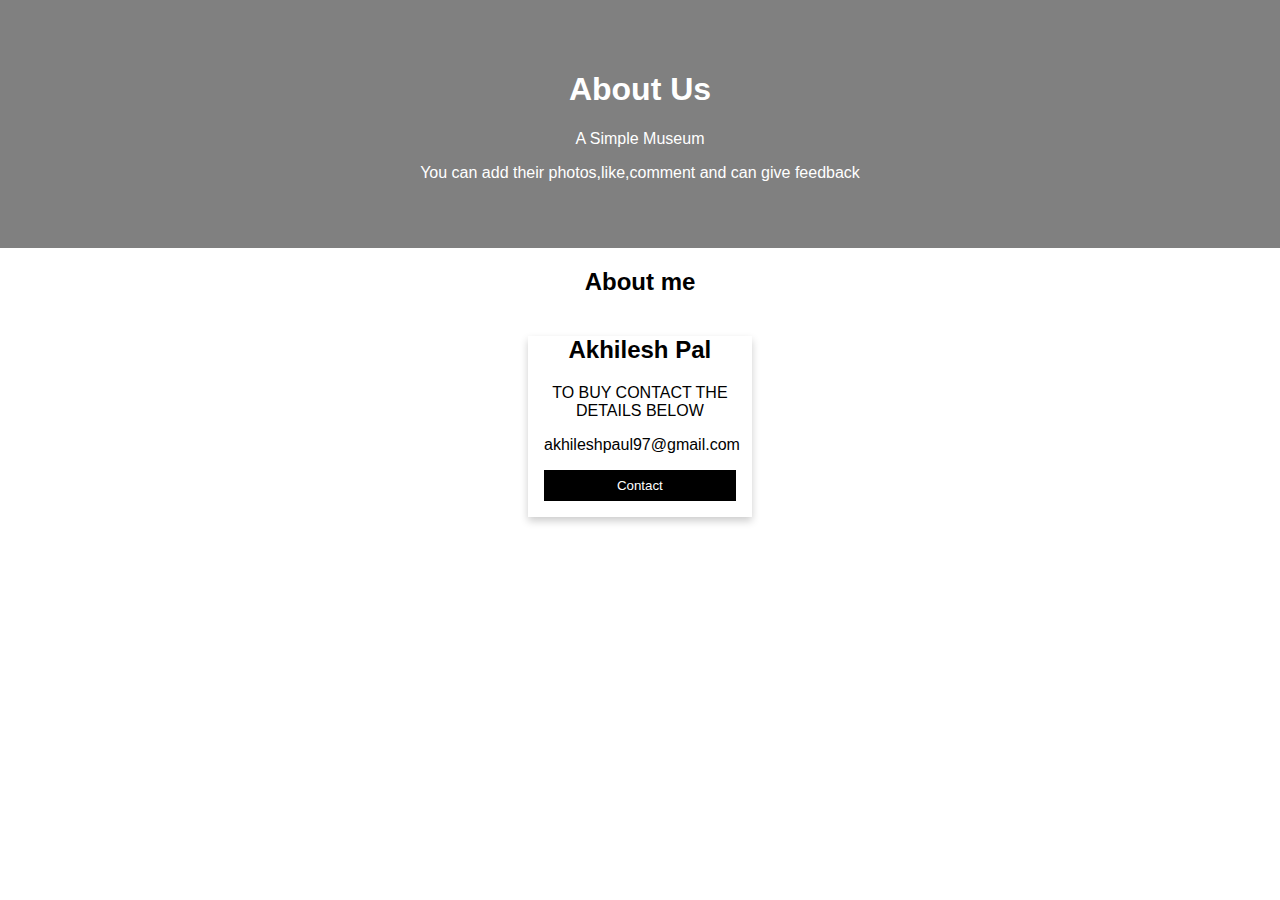
==== buy.html @ 5c8d6799 "Add files via upload" ====
<!DOCTYPE html>
<html>
<head>
<meta name="viewport" content="width=device-width, initial-scale=1">
<style>
body {
  font-family: Arial, Helvetica, sans-serif;
  margin: 0;
}

html {
  box-sizing: border-box;
}

*, *:before, *:after {
  box-sizing: inherit;
}

.column {
  float: left;
  width: 33.3%;
  margin-bottom: 16px;
  padding: 0 8px;
}

.card {
  box-shadow: 0 4px 8px 0 rgba(0, 0, 0, 0.2);
  margin: 8px;
}

.about-section {
  padding: 50px;
  text-align: center;
  background-color: grey;
  color: white;
}

.container {
  padding: 0 16px;
}

.container::after, .row::after {
  content: "";
  clear: both;
  display: table;
}

.title {
  color: grey;
}

.button {
  border: none;
  outline: 0;
  display: inline-block;
  padding: 8px;
  color: white;
  background-color: #000;
  text-align: center;
  cursor: pointer;
  width: 100%;
}

.button:hover {
  background-color: #555;
}

@media screen and (max-width: 650px) {
  .column {
    width: 100%;
    display: block;
  }
}
</style>
</head>
<body>

<div class="about-section">
  <h1>About Us</h1>
  <p>A Simple Museum </p>
  <p>You can add their photos,like,comment and can give feedback</p>
</div>

<h2 style="text-align:center">About me</h2>
<div style="margin-left:40%">
<div class="row" style="text-align:center">
  <div class="column">
    <div class="card">
      
      <div class="container">
        <h2>Akhilesh Pal</h2>
        <p>TO BUY CONTACT THE DETAILS BELOW</p>
        <p>akhileshpaul97@gmail.com</p>
        <p><button class="button">Contact</button></p>
      </div>
    </div>
  </div>


</div>

</div>

</body>
</html>
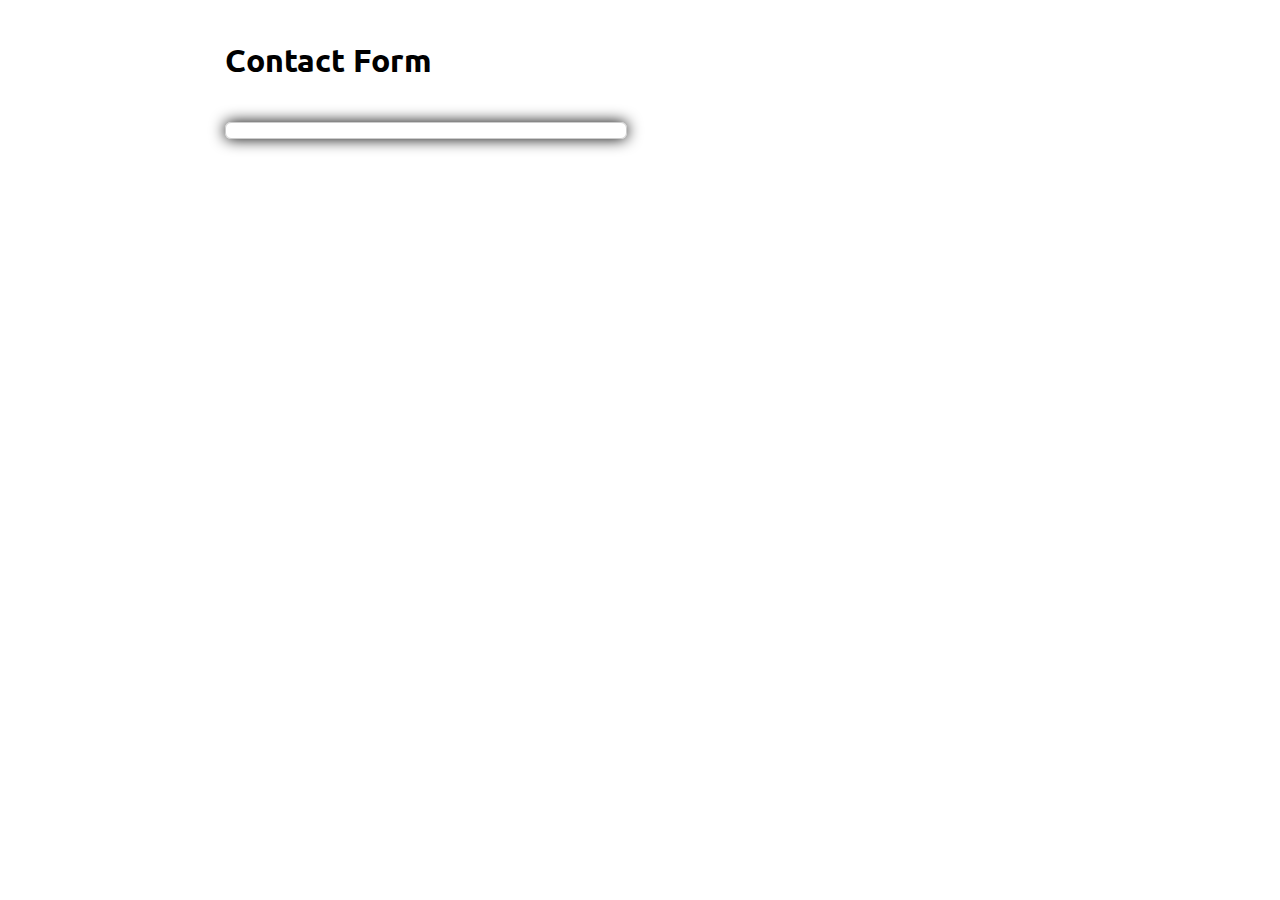
==== commit a41f1d61: "Update buy.html" ====
--- a/buy.html
+++ b/buy.html
@@ -1,105 +1,14 @@
 <!DOCTYPE html>
 <html>
 <head>
-<meta name="viewport" content="width=device-width, initial-scale=1">
-<style>
-body {
-  font-family: Arial, Helvetica, sans-serif;
-  margin: 0;
-}
-
-html {
-  box-sizing: border-box;
-}
-
-*, *:before, *:after {
-  box-sizing: inherit;
-}
-
-.column {
-  float: left;
-  width: 33.3%;
-  margin-bottom: 16px;
-  padding: 0 8px;
-}
-
-.card {
-  box-shadow: 0 4px 8px 0 rgba(0, 0, 0, 0.2);
-  margin: 8px;
-}
-
-.about-section {
-  padding: 50px;
-  text-align: center;
-  background-color: grey;
-  color: white;
-}
-
-.container {
-  padding: 0 16px;
-}
-
-.container::after, .row::after {
-  content: "";
-  clear: both;
-  display: table;
-}
-
-.title {
-  color: grey;
-}
-
-.button {
-  border: none;
-  outline: 0;
-  display: inline-block;
-  padding: 8px;
-  color: white;
-  background-color: #000;
-  text-align: center;
-  cursor: pointer;
-  width: 100%;
-}
-
-.button:hover {
-  background-color: #555;
-}
-
-@media screen and (max-width: 650px) {
-  .column {
-    width: 100%;
-    display: block;
-  }
-}
-</style>
+<title>Contact Form</title> 
+<link href="css/form.css" rel="stylesheet">
 </head>
 <body>
-
-<div class="about-section">
-  <h1>About Us</h1>
-  <p>A Simple Museum </p>
-  <p>You can add their photos,like,comment and can give feedback</p>
+<div id="main">
+<h1>Contact Form</h1>
+<div id="form_sample"></div> 
+<script src="form.js"></script>
 </div>
-
-<h2 style="text-align:center">About me</h2>
-<div style="margin-left:40%">
-<div class="row" style="text-align:center">
-  <div class="column">
-    <div class="card">
-      
-      <div class="container">
-        <h2>Akhilesh Pal</h2>
-        <p>TO BUY CONTACT THE DETAILS BELOW</p>
-        <p>akhileshpaul97@gmail.com</p>
-        <p><button class="button">Contact</button></p>
-      </div>
-    </div>
-  </div>
-
-
-</div>
-
-</div>
-
 </body>
 </html>
--- a/css/form.css
+++ b/css/form.css
@@ -0,0 +1,61 @@
+
+@import "http://fonts.googleapis.com/css?family=Ubuntu";
+div#main{
+width:830px;
+height:650px;
+margin:0 auto;
+font-family:'Ubuntu',sans-serif
+}
+div#form_sample{
+text-align:center;
+border:1px solid #ccc;
+width:300px;
+padding:0 50px 15px;
+margin-top:20px;
+box-shadow:0 0 15px;
+border-radius:6px;
+float:left
+}
+#main h1{
+margin-top:40px
+}
+hr{
+margin-top:-5px
+}
+label{
+float:left;
+font-size:16px
+}
+input[type="text"]{
+width:100%;
+margin-top:10px;
+height:35px;
+margin-bottom:25px;
+padding:10px;
+border:3px solid #2BC1F2
+}
+textarea{
+width:100%;
+border:3px solid #2BC1F2;
+padding:10px;
+margin-bottom:25px;
+margin-top:10px;
+height:100px;
+resize:none
+}
+input[type="submit"]{
+width:100%;
+padding:10px 45px;
+background-color:#2BC1F2;
+border:none;
+color:#fff;
+font-size:18px;
+font-weight:700;
+cursor:pointer;
+font-family:'Ubuntu',sans-serif
+}
+/* -------------------------------------
+
+div#fugo{
+float:right
+}
